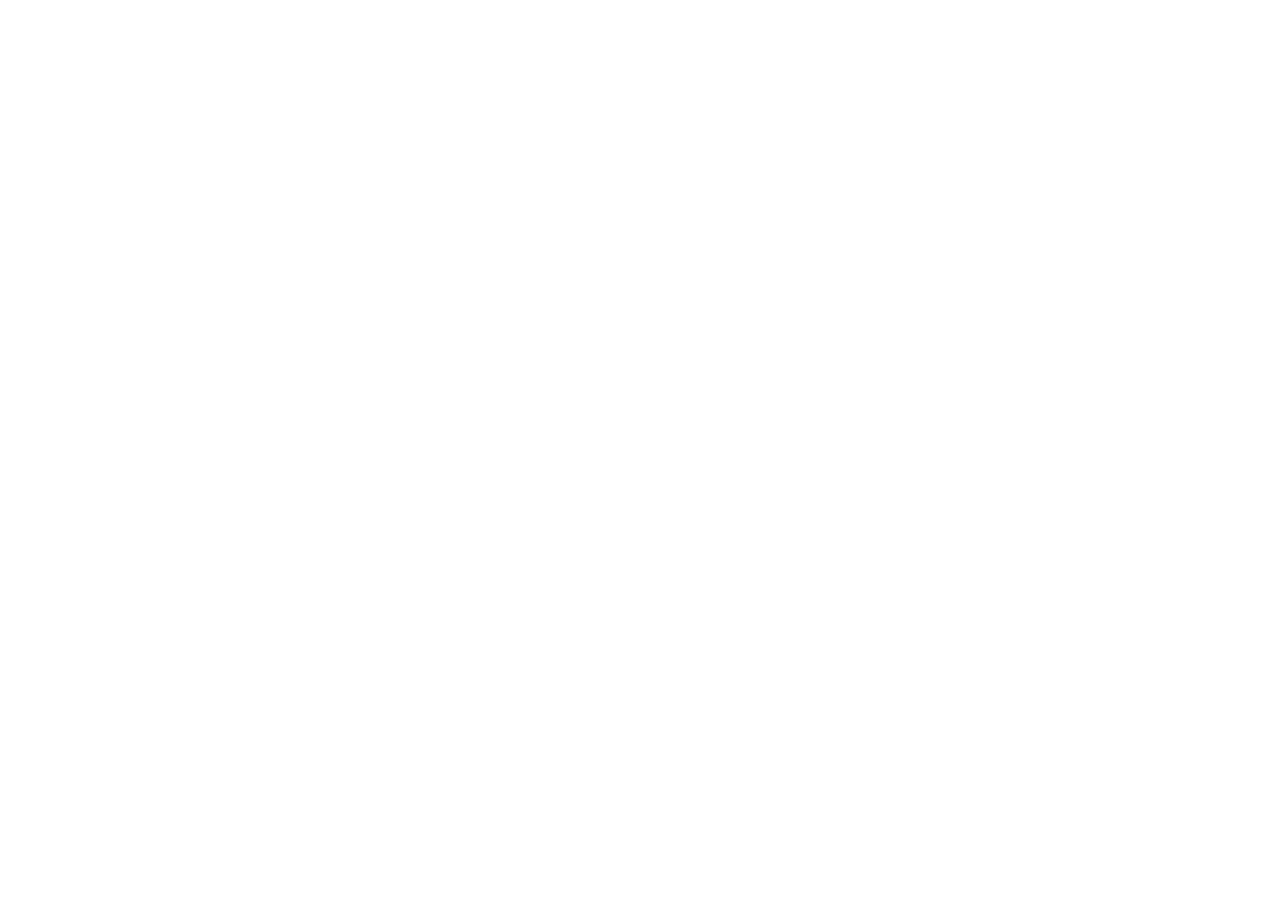
==== thankyou.html @ 124e715f "Pushing this awesome project" ====
<html lang="en">
<head>
    <meta charset="UTF-8">
    <meta name="viewport" content="width=device-width, initial-scale=1.0">
    <title>Thank you for filling out the information!</title>
</head>
<body>
    
</body>
</html>
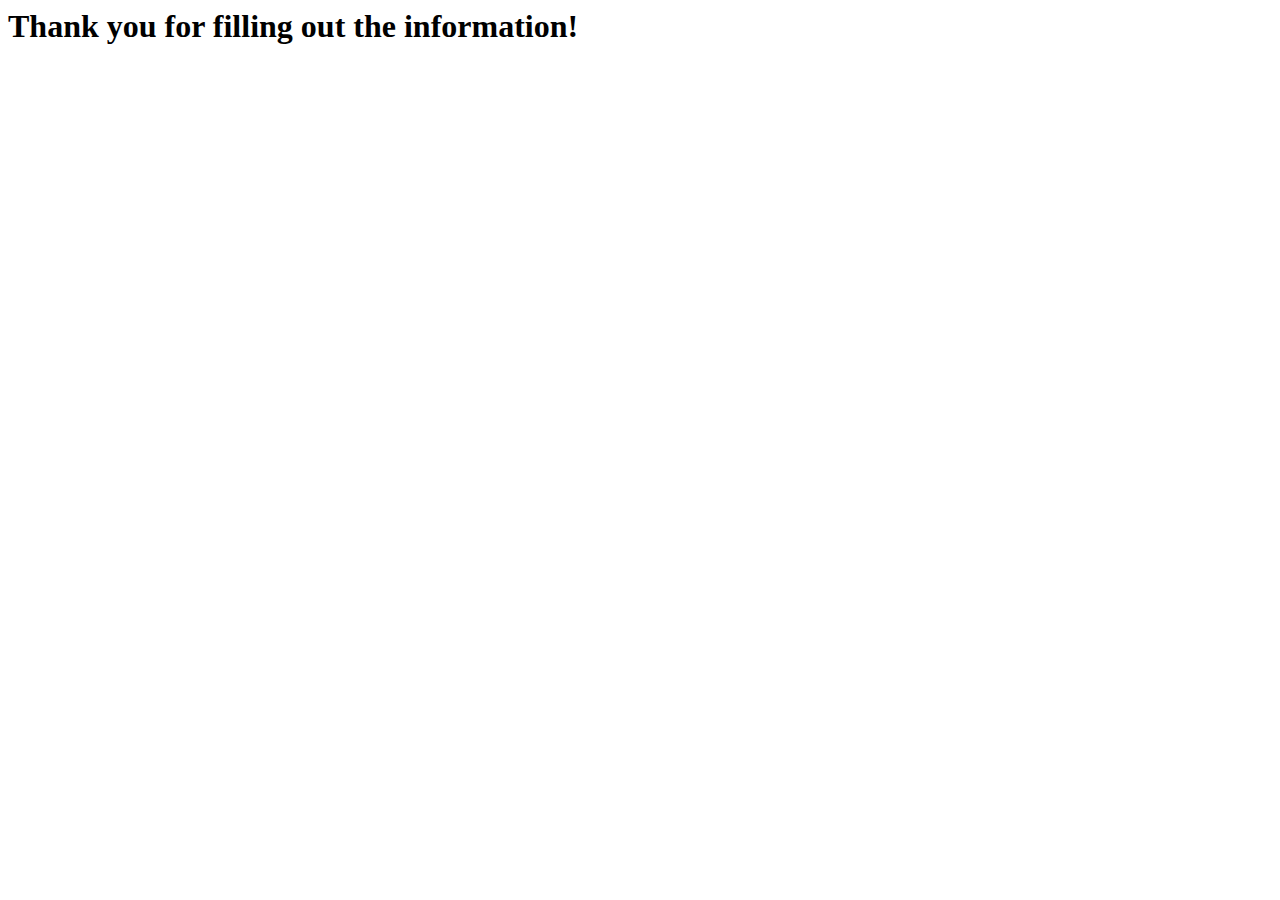
==== commit 101acc5c: "Pushing new files" ====
--- a/thankyou.html
+++ b/thankyou.html
@@ -5,6 +5,6 @@
     <title>Thank you for filling out the information!</title>
 </head>
 <body>
-    
+  <h1>Thank you for filling out the information!</h1>
 </body>
-</html>+</html>
